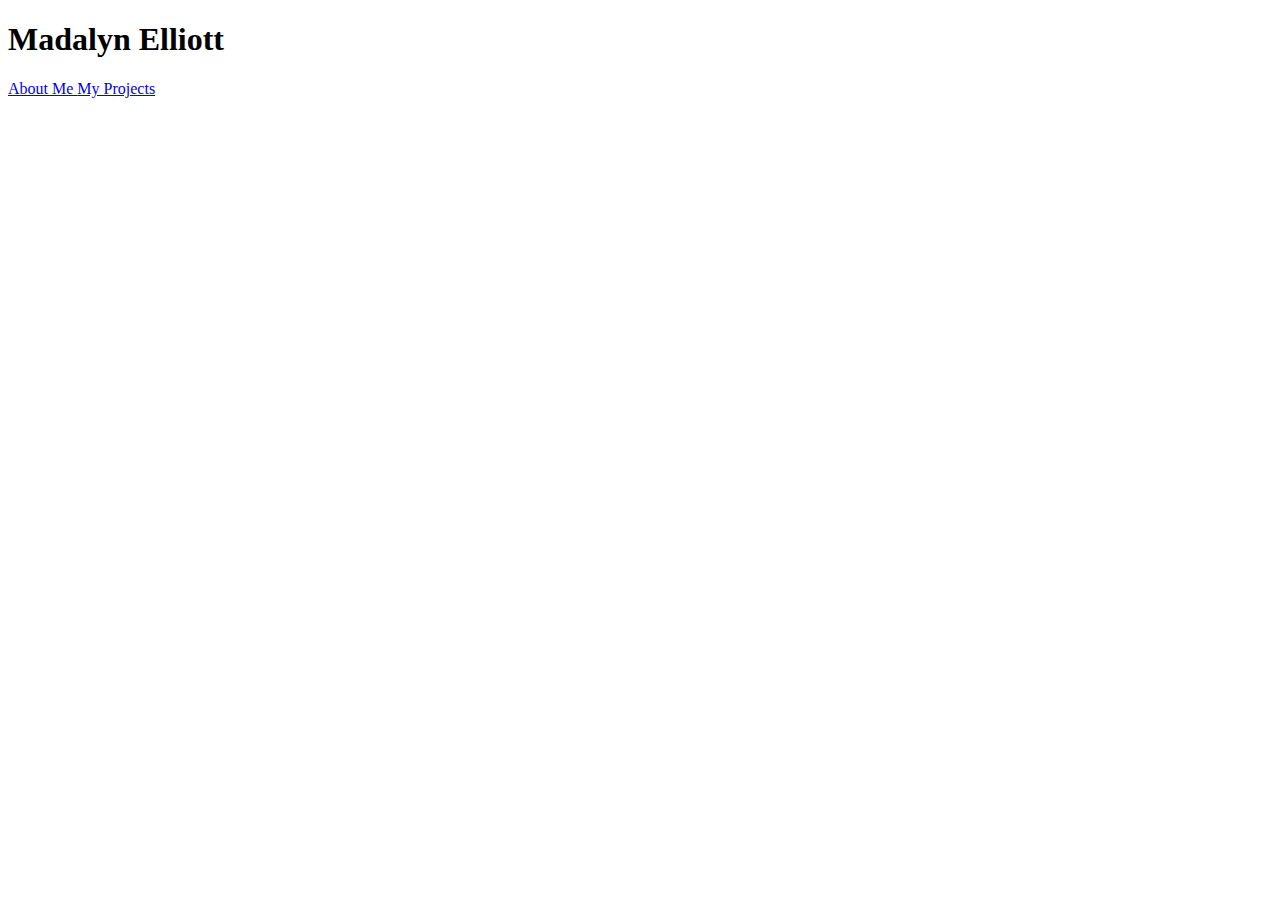
==== index.html @ d066b4d3 "🏕🐯 Updated with Glitch" ====
<!DOCTYPE html>
<html lang="en">
  <head>
    <meta charset="utf-8">
    <meta http-equiv="X-UA-Compatible" content="IE=edge">
    <meta name="viewport" content="width=device-width, initial-scale=1">

    <title>Madalyn Elliott's Porfolio</title>
    
    <!-- import the webpage's stylesheet -->
    <link rel="stylesheet" href="./style.css">
    
    <!-- import the webpage's javascript file -->
    <script src="./script.js" defer></script>
  </head>  
  <body>
    <h1>
    Madalyn Elliott
    </h1>
    <a href="about.html"> About Me </a>
    <a href="projects.me"> My Projects</a>
  </body>
</html>
---- style.css ----
/* CSS files add styling rules to your content */
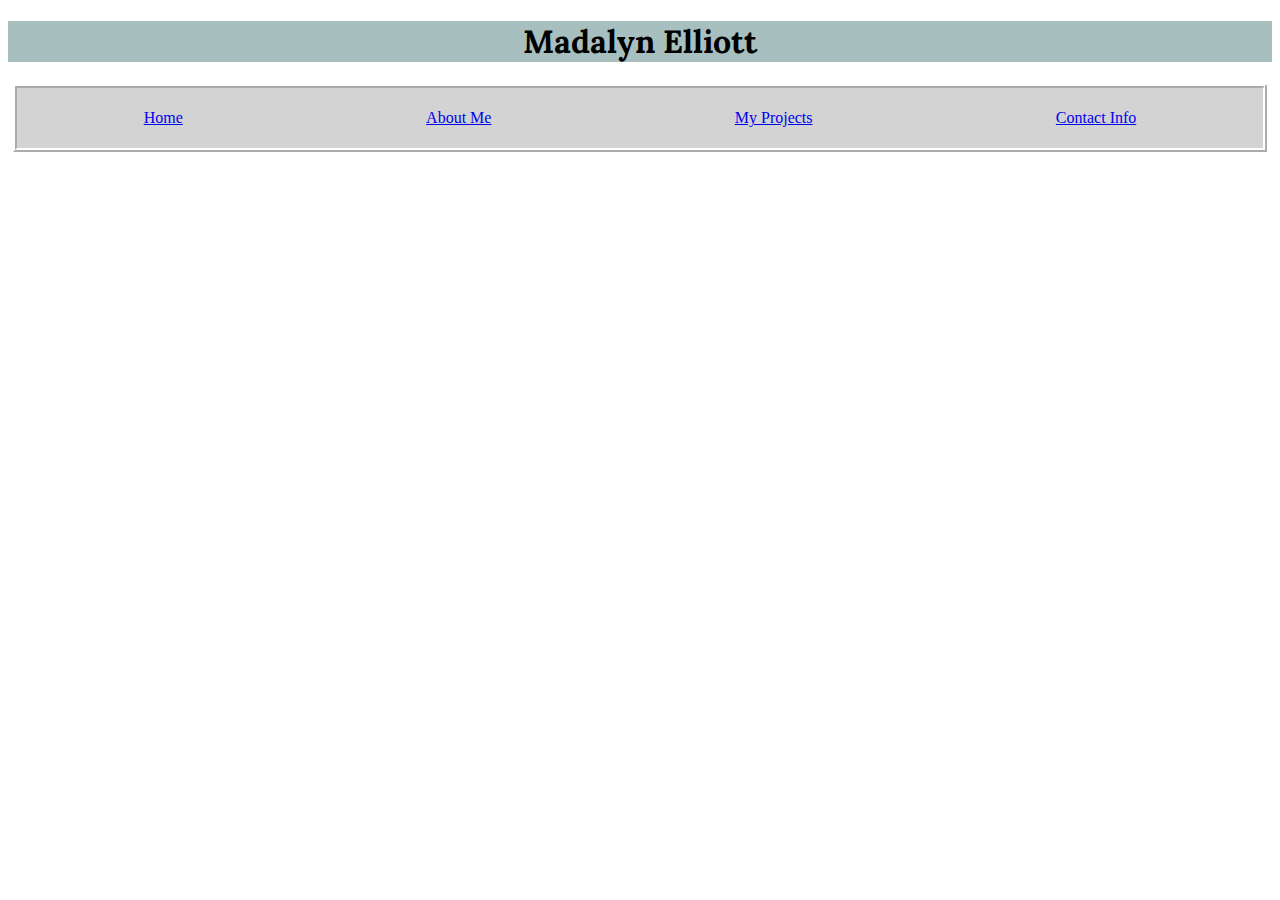
==== commit cf9f7282: "🥏🧐 Updated with Glitch" ====
--- a/index.html
+++ b/index.html
@@ -1,23 +1,31 @@
 <!DOCTYPE html>
 <html lang="en">
   <head>
-    <meta charset="utf-8">
-    <meta http-equiv="X-UA-Compatible" content="IE=edge">
-    <meta name="viewport" content="width=device-width, initial-scale=1">
+    <link rel="preconnect" href="https://fonts.googleapis.com" />
+    <link rel="preconnect" href="https://fonts.gstatic.com" crossorigin />
+    <link
+      href="https://fonts.googleapis.com/css2?family=Lora&family=Playfair+Display&family=Poppins:wght@200&family=Raleway:wght@300&display=swap"
+      rel="stylesheet"
+    />
+    <meta charset="utf-8" />
+    <meta http-equiv="X-UA-Compatible" content="IE=edge" />
+    <meta name="viewport" content="width=device-width, initial-scale=1" />
 
-    <title>Madalyn Elliott's Porfolio</title>
-    
+    <title>Madalyn Elliott's Portfolio</title>
+
     <!-- import the webpage's stylesheet -->
-    <link rel="stylesheet" href="./style.css">
-    
+    <link rel="stylesheet" href="./style.css" />
+
     <!-- import the webpage's javascript file -->
     <script src="./script.js" defer></script>
-  </head>  
+  </head>
   <body>
-    <h1>
-    Madalyn Elliott
-    </h1>
-    <a href="about.html"> About Me </a>
-    <a href="projects.me"> My Projects</a>
+    <h1>Madalyn Elliott</h1>
+    <div class="nav">
+      <p><a href="index.html"> Home </a></p>
+      <p><a href="about.html"> About Me </a></p>
+      <p><a href="projects.html"> My Projects</a></p>
+      <p><a href="contact-info.html">Contact Info</a></p>
+    </div>
   </body>
 </html>
--- a/style.css
+++ b/style.css
@@ -1,6 +1,49 @@
 /* CSS files add styling rules to your content */
 
+body{
+  background:url("https://www.icegif.com/wp-content/uploads/snow-icegif-29.gif")
+  
+}
+.nav{
+  display: flex;
+  margin: 5px;
+  border: ridge white 4px;
+  background-color: lightgrey;
+  padding: 5px;
+  justify-content: space-around;
+}
+h1{
+  text-align: center;
+  background-color: #a8bfbf;
+  font-family: 'Lora', serif;
+}
+h2{
+  text-align: center;
+  background-color: #d1e3e8;
+  font-family: 'Playfair Display', serif;
+}
+p:hover{
+  color: black;
+  background-color: white;
+  font-family: 'Poppins', sans-serif;
+}
+img{
+  width: 100px;
+  length: 100px;
+}
+.projects{
+  display: flex;
+  text-align: center;
+  background-color: #98afb9;
+  justify-content: space-between;
+}
+h3{
+  background-color: white;
+  font-family: 'Raleway', sans-serif;
+}
 
-
-
-
+.contact-info{
+  background-color: navy;
+  text-align: center;
+  color: white;
+}
